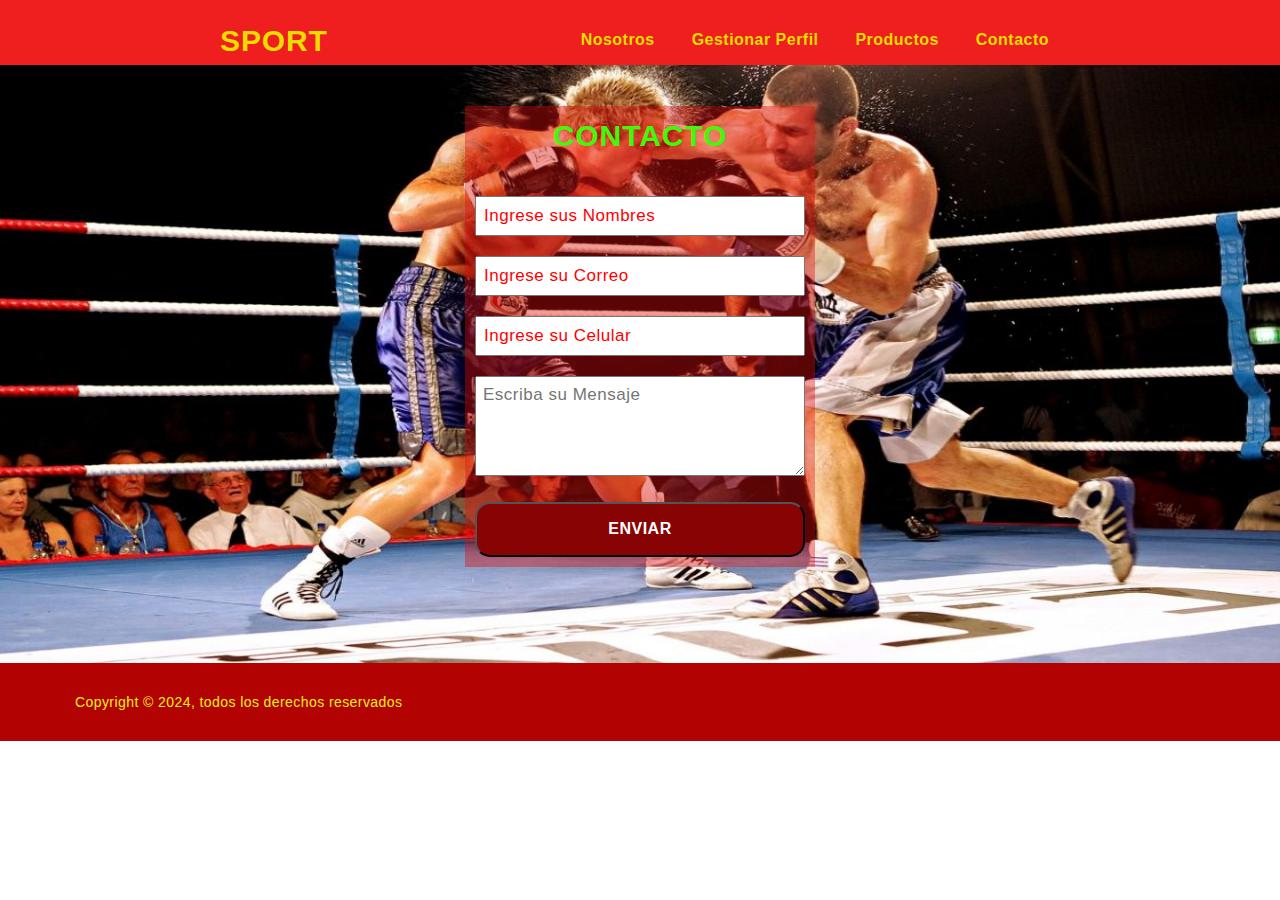
==== contacto.html @ f8de900c "primer avance, pagina index, nosotros y contacto, se agrego menu y estilos a todas la paginas" ====
<!doctype html>
<html lang="en">

<head>
  <meta charset="utf-8">
  <meta name="viewport" content="width=device-width, initial-scale=1.0">
  <title>SPORT</title>
  <link href="assets/css/contacto.css" rel="stylesheet" type="text/css">
  <link href="assets/css/menu.css" rel="stylesheet" type="text/css">
  <link href="assets/css/footer.css" rel="stylesheet" type="text/css">
  <link href="assets/css/estilos.css" rel="stylesheet" type="text/css">
  <script  src="assets/js/contacto.js"></script>
  </script>
</head>

<body>
  <header>
    <div class="menu tituloMenu">
      <a href="index.html">
        <p class="titulo">SPORT</p>
      </a>
      <nav class="navigation">
        <ul>
          <li><a href="nosotros.html">Nosotros</a></li>
          <li><a href="">Gestionar Perfil</a>
            <ul>
              <li><a href="crearcuenta.html">Crear Cuenta</a></li>
              <li><a href="cambiaclave.html">Actualiza tu Clave</a></li>
            </ul>
          </li>
          <li><a href="productos.html">Productos</a></li>
          <li><a href="contacto.html">Contacto</a></li>
        </ul>
      </nav>
    </div>
  </header>

  <div class="container-contacto">
    <form action="#" id="form" method="POST">
      <h2>CONTACTO</h2>
      <br>
      <input type="text" name="nombre" id="nombre" placeholder="Ingrese sus Nombres"
        onkeypress="return sololetras(event)" onpaste="return false" required maxlength="50">
      <input type="text" name="correo" id="correo" placeholder="Ingrese su Correo" required>
      <input type="text" name="celular" id="celular" placeholder="Ingrese su Celular"
        onkeypress="return solonumeros(event)" onpaste="return false" required maxlength="9">
      <textarea name="mensaje" placeholder="Escriba su Mensaje" required></textarea>
      <input type="submit" id="button-contacto" value="ENVIAR" class="button" onclick="validarCorreo(form.correo.value)">
    </form>
  </div>

  <footer class="footer-section">
    <div class="copyright">
      <div class="contenedor-footer">
        <div class="area-footer">
          <div class="copyright-mensaje">
            <p>Copyright &copy; 2024, todos los derechos reservados</p>
          </div>
        </div>
      </div>
    </div>
  </footer>
</body>

</html>
---- assets/css/contacto.css ----
.container-contacto {
    width: 100%;
    background-image: url("../img/contacto.jpg");
    background-size: 100% 100%;
    margin: 0;
    padding: 96px 0;
}

.container-contacto form {
    width: 350px;
    margin: auto;
    background: rgba(226, 13, 13, 0.4);
    padding: 10px 10px;
    margin-top: 10px;
}

.container-contacto form h2 {
    color: #43f80c;
    text-align: center;
    font-size: 30px;
    margin-bottom: 20px;
    font-weight: 600;
}

.container-contacto form input,
textarea {
    width: 100%;
    margin-bottom: 20px;
    padding: 7px;
    font-size: 17px;
}

.container-contacto form textarea {
    min-height: 100px;
    max-height: 200px;
    max-width: 100%;
}

.container-contacto form input:not([type="submit"])::placeholder {
    color: red;
}

.container-contacto form input:not([type="submit"]):hover {
    color: green;
}

.container-contacto form input:not([type="submit"]):focus-visible {
    color: rgb(62, 11, 245);
}

.container-contacto form input[type="submit"] {
    border-radius: 15px;
    background-color: rgb(136, 4, 4);
    color: white;
    font-size: 16px;
    text-transform: uppercase;
    font-weight: bold;
    padding: 15px 15px;
    width: 100%;
    margin: 0px auto;
    cursor: pointer;
}
---- assets/css/menu.css ----
header {
    background: #f01f1f;
    padding: 1rem 0;
    position: fixed;
    left: 0;
    top: 0;
    right: 0;
    height: 65px;
}

header a {
    color: #ecdd01;
    text-decoration: none;
}

.menu {
    width: 95%;
    max-width: 850px;
    margin: 0 auto;
}

.tituloMenu {
    display: flex;
    justify-content: space-between;
    align-items: center;
    flex-wrap: wrap;
}

.titulo {
    color: #ecdd01;
    font-size: 30px;
    font-weight: 700;
}

.navigation ul {
    margin: 0;
    padding: 0;
    list-style: none;
}

.navigation ul li {
    display: inline-block;
}

.navigation ul li a {
    display: block;
    padding: 0 1rem;
    font-weight: 700;
    background-color: #f01f1f;
}

.navigation ul li a:hover {
    color: #f2f2f2;
}

.navigation ul li ul li a:hover {
    color: #f2f2f2;
}

.navigation li ul {
    display: none;
    position: absolute;
}

.navigation li:hover>ul {
    display: grid;
}

@media (max-width: 800px) {

    .navigation {
        width: 100%;
        margin-top: 1rem;
    }

    header {
        height: auto;
    }

}
---- assets/css/footer.css ----
.contenedor-footer {
    max-width: 1140px;
    width: 100%;
    padding-right: 15px;
    padding-left: 15px;
    margin-right: auto;
    margin-left: auto;
}

.copyright {
    background: #b30202;
    padding: 25px 0;
}

.copyright-mensaje p {
    margin: 0;
    font-size: 14px;
    color: #eef119;
}

.area-footer {
    display: -ms-flexbox;
    display: flex;
    -ms-flex-wrap: wrap;
    flex-wrap: wrap;
    margin-right: -15px;
    margin-left: -15px;
}
---- assets/css/estilos.css ----
* {
    margin: 0;
    padding: 0;
    box-sizing: border-box;
    font-family: sans-serif;
    letter-spacing: 0.03em;
    line-height: 1.3;
}

p {
    padding: 5px;
}

main {
    padding-top: 6rem;
}
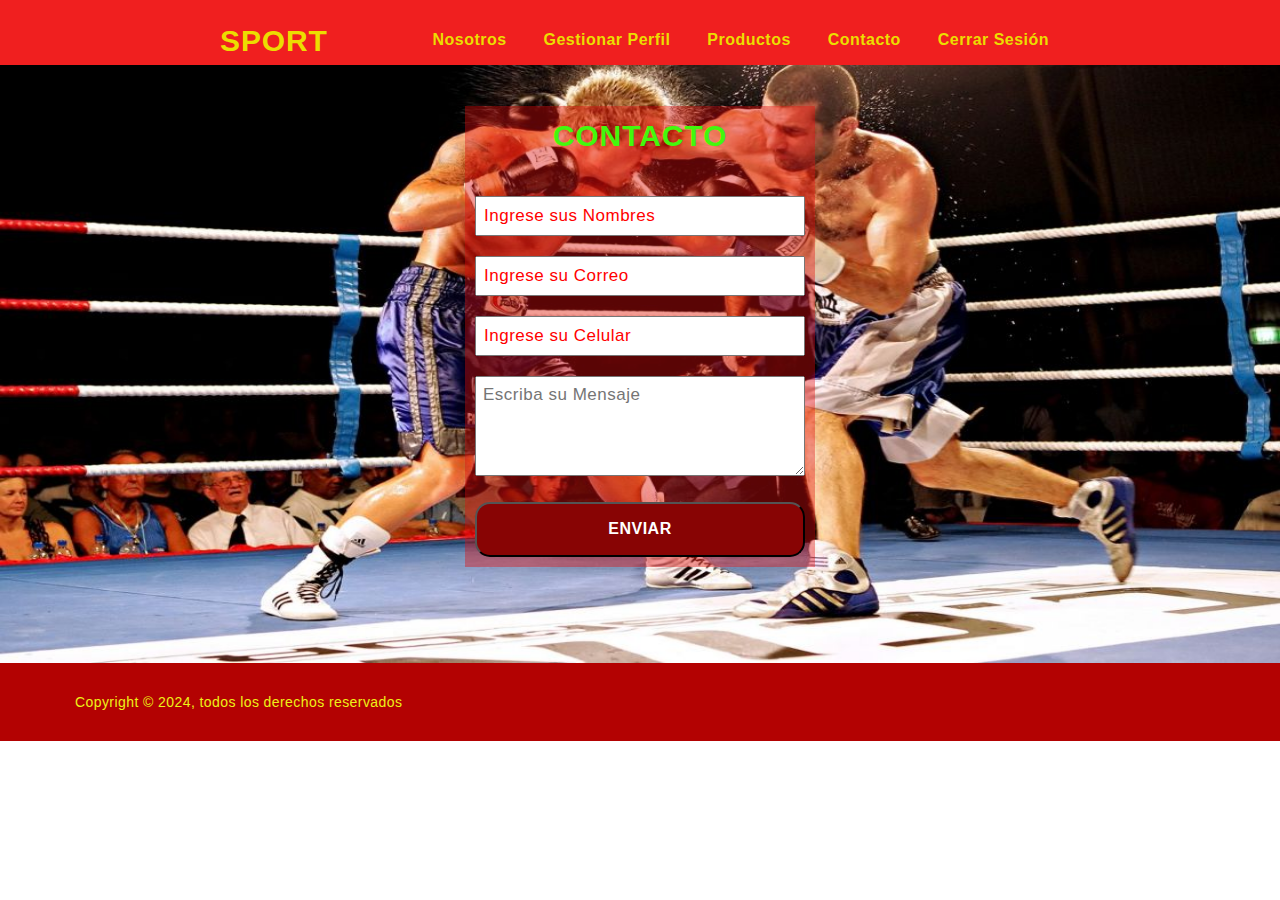
==== commit 4a0231e7: "se termina estilo de pagina productos, se agrega pagina de login y menu cerrar sesion" ====
--- a/contacto.html
+++ b/contacto.html
@@ -4,12 +4,12 @@
 <head>
   <meta charset="utf-8">
   <meta name="viewport" content="width=device-width, initial-scale=1.0">
-  <title>SPORT</title>
+  <title>SPORT - Contacto</title>
   <link href="assets/css/contacto.css" rel="stylesheet" type="text/css">
   <link href="assets/css/menu.css" rel="stylesheet" type="text/css">
   <link href="assets/css/footer.css" rel="stylesheet" type="text/css">
   <link href="assets/css/estilos.css" rel="stylesheet" type="text/css">
-  <script  src="assets/js/contacto.js"></script>
+  <script src="assets/js/contacto.js"></script>
   </script>
 </head>
 
@@ -30,6 +30,7 @@
           </li>
           <li><a href="productos.html">Productos</a></li>
           <li><a href="contacto.html">Contacto</a></li>
+          <li><a href="login.html">Cerrar Sesión</a></li>
         </ul>
       </nav>
     </div>
@@ -45,7 +46,8 @@
       <input type="text" name="celular" id="celular" placeholder="Ingrese su Celular"
         onkeypress="return solonumeros(event)" onpaste="return false" required maxlength="9">
       <textarea name="mensaje" placeholder="Escriba su Mensaje" required></textarea>
-      <input type="submit" id="button-contacto" value="ENVIAR" class="button" onclick="validarCorreo(form.correo.value)">
+      <input type="submit" id="button-contacto" value="ENVIAR" class="button"
+        onclick="validarCorreo(form.correo.value)">
     </form>
   </div>
 
